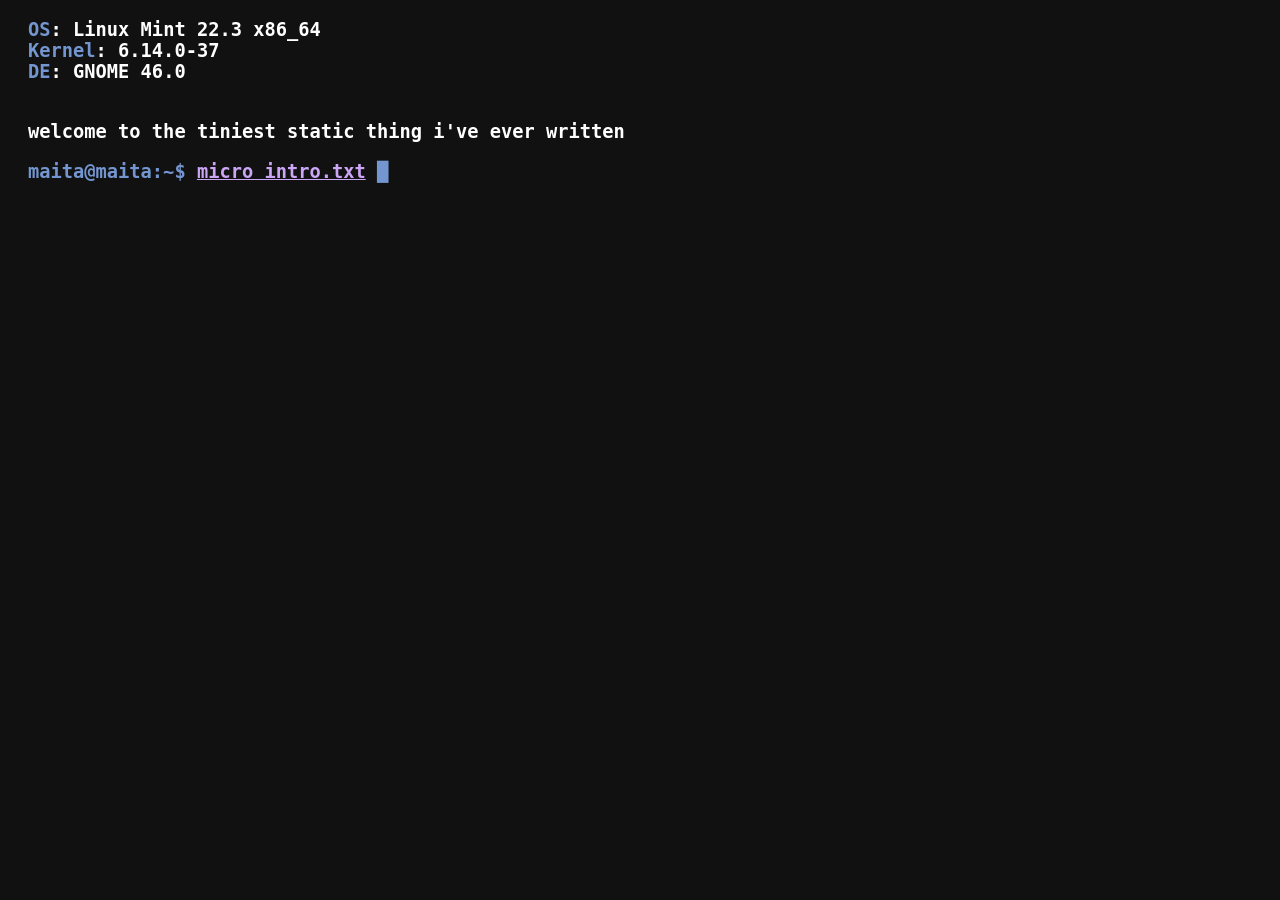
==== index.html @ 226184b8 "render stuff from json and add emoji favicon" ====
<!DOCTYPE html>
<html lang="en">
<head>
    <meta charset="UTF-8">
    <meta name="viewport" content="width=device-width, initial-scale=1.0">
    <title>maitable</title>
    <link rel="stylesheet" href="style.css">
    <link rel="icon" href="data:image/svg+xml,<svg xmlns='http://www.w3.org/2000/svg' viewBox='0 0 100 100'><text y='.9em' font-size='90'>🐟</text></svg>">               
    <script src="script.js" defer></script>
</head>
<body style="background-color: rgb(17, 17, 17); color: #fff;">
    <div class="container">
        <h3><span class="nixos">OS</span>: Linux Mint 22.3 x86_64 <br>
            <span class="nixos">Kernel</span>: 6.14.0-37<br>
            <span class="nixos">DE</span>: GNOME 46.0<br><br>
            <p>welcome to the tiniest static thing i've ever written</p>

            <span class="nixos">maita@maita:~$ </span> <a href="intro.html" class="more_clickable">micro intro.txt</a>&nbsp;<span class="cursor"></span> <br>          
        </h3>
    </div>

</body>

</html>
---- style.css ----
.container {
    max-width: 2000px;
    margin: 0 auto;
    padding: 0 20px;
    color: #ffffff;
    font-family: monospace, 'Lucida Sans', 'Lucida Sans Regular', 'Lucida Grande', 'Lucida Sans Unicode', Geneva, Verdana, sans-serif
}
.h1 {
    font-size: 2.5rem;
    font-weight: 700;
    color: #ffffff;
    margin-bottom: 16px;
}

.clickable{
    background-color: #cba6f7;
    color:black; 
}

.more_clickable{
    color: #cba6f7; 
}

.nixos {
    color: #7496d0;
}

.container.ul::before::before{
    content : '•';
}

.active {
    opacity: 0.5;
    pointer-events: none;
    cursor: default;
}

.cursor::after {
      content: '█';
      color: #7496d0;
      animation: blink 1s step-end infinite;
}

  @keyframes blink {
      50% { opacity: 0; }
}
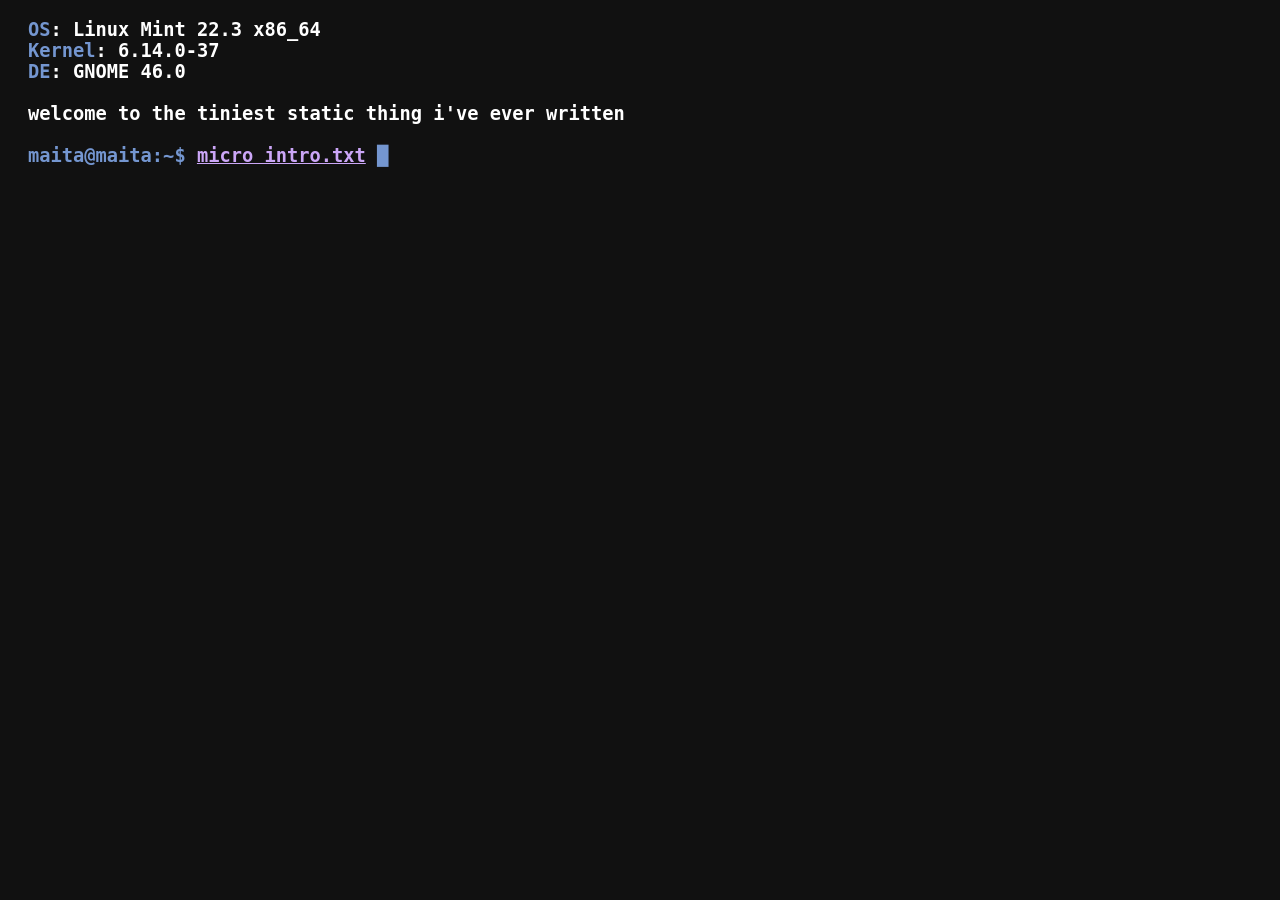
==== commit 0158dcf0: "ok" ====
--- a/index.html
+++ b/index.html
@@ -5,7 +5,7 @@
     <meta name="viewport" content="width=device-width, initial-scale=1.0">
     <title>maitable</title>
     <link rel="stylesheet" href="style.css">
-    <link rel="icon" href="data:image/svg+xml,<svg xmlns='http://www.w3.org/2000/svg' viewBox='0 0 100 100'><text y='.9em' font-size='90'>🐟</text></svg>">               
+    <link rel="icon" href="data:image/svg+xml,<svg xmlns='http://www.w3.org/2000/svg' viewBox='0 0 100 100'><text y='.9em' font-size='90'>🐟</text></svg>">
     <script src="script.js" defer></script>
 </head>
 <body style="background-color: rgb(17, 17, 17); color: #fff;">
@@ -13,12 +13,12 @@
         <h3><span class="nixos">OS</span>: Linux Mint 22.3 x86_64 <br>
             <span class="nixos">Kernel</span>: 6.14.0-37<br>
             <span class="nixos">DE</span>: GNOME 46.0<br><br>
-            <p>welcome to the tiniest static thing i've ever written</p>
+            welcome to the tiniest static thing i've ever written<br><br>
 
-            <span class="nixos">maita@maita:~$ </span> <a href="intro.html" class="more_clickable">micro intro.txt</a>&nbsp;<span class="cursor"></span> <br>          
+            <span class="nixos">maita@maita:~$ </span> <a href="intro.html" class="more_clickable">micro intro.txt</a>&nbsp;<span class="cursor"></span> <br>
         </h3>
     </div>
 
 </body>
 
-</html>+</html>
--- a/style.css
+++ b/style.css
@@ -14,11 +14,11 @@
 
 .clickable{
     background-color: #cba6f7;
-    color:black; 
+    color:black;
 }
 
 .more_clickable{
-    color: #cba6f7; 
+    color: #cba6f7;
 }
 
 .nixos {
@@ -43,4 +43,4 @@
 
   @keyframes blink {
       50% { opacity: 0; }
-}+}
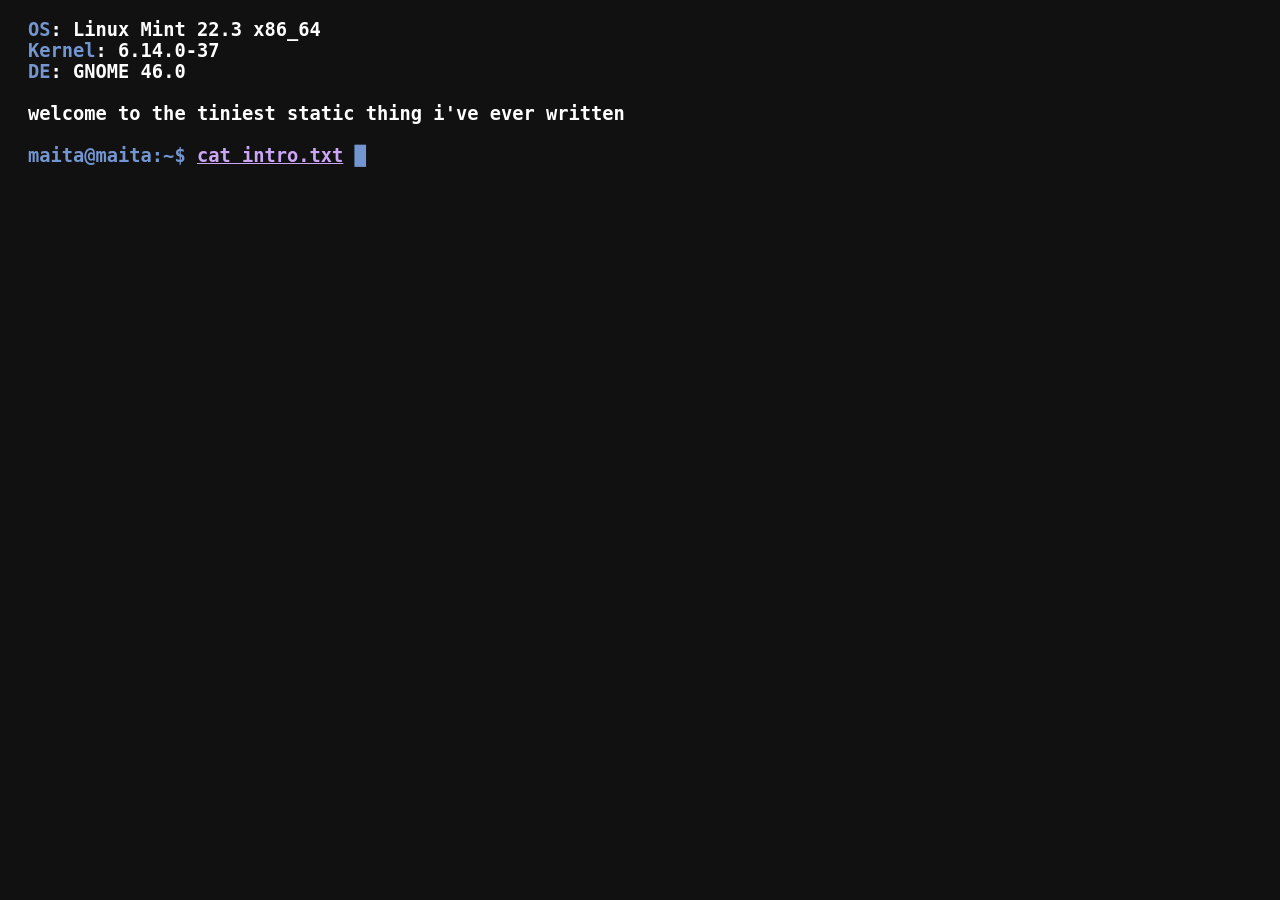
==== commit 768dadfa: "cat instead of micro" ====
--- a/index.html
+++ b/index.html
@@ -8,14 +8,15 @@
     <link rel="icon" href="data:image/svg+xml,<svg xmlns='http://www.w3.org/2000/svg' viewBox='0 0 100 100'><text y='.9em' font-size='90'>🐟</text></svg>">
     <script src="script.js" defer></script>
 </head>
-<body style="background-color: rgb(17, 17, 17); color: #fff;">
+<body>
     <div class="container">
-        <h3><span class="nixos">OS</span>: Linux Mint 22.3 x86_64 <br>
-            <span class="nixos">Kernel</span>: 6.14.0-37<br>
-            <span class="nixos">DE</span>: GNOME 46.0<br><br>
+        <h1 class="sr-only">maitable — home</h1>
+        <h3><span class="mint">OS</span>: Linux Mint 22.3 x86_64 <br>
+            <span class="mint">Kernel</span>: 6.14.0-37<br>
+            <span class="mint">DE</span>: GNOME 46.0<br><br>
             welcome to the tiniest static thing i've ever written<br><br>
 
-            <span class="nixos">maita@maita:~$ </span> <a href="intro.html" class="more_clickable">micro intro.txt</a>&nbsp;<span class="cursor"></span> <br>
+            <span class="mint">maita@maita:~$ </span> <a href="intro.html" class="more_clickable">cat intro.txt</a>&nbsp;<span class="cursor"></span> <br>
         </h3>
     </div>
 
--- a/style.css
+++ b/style.css
@@ -1,15 +1,25 @@
+body {
+    background-color: rgb(17, 17, 17);
+    color: #fff;
+}
+
 .container {
-    max-width: 2000px;
-    margin: 0 auto;
+    max-width: 720px;
+    margin: 0;
     padding: 0 20px;
     color: #ffffff;
     font-family: monospace, 'Lucida Sans', 'Lucida Sans Regular', 'Lucida Grande', 'Lucida Sans Unicode', Geneva, Verdana, sans-serif
 }
-.h1 {
-    font-size: 2.5rem;
-    font-weight: 700;
-    color: #ffffff;
-    margin-bottom: 16px;
+.sr-only {
+    position: absolute;
+    width: 1px;
+    height: 1px;
+    padding: 0;
+    margin: -1px;
+    overflow: hidden;
+    clip: rect(0, 0, 0, 0);
+    white-space: nowrap;
+    border: 0;
 }
 
 .clickable{
@@ -21,12 +31,18 @@
     color: #cba6f7;
 }
 
-.nixos {
+.mint {
     color: #7496d0;
 }
 
-.container.ul::before::before{
-    content : '•';
+.container ul {
+    list-style: none;
+    padding-left: 0;
+}
+
+.container ul li::before {
+    content: '• ';
+    color: #7496d0;
 }
 
 .active {
@@ -44,3 +60,9 @@
   @keyframes blink {
       50% { opacity: 0; }
 }
+
+@media (prefers-reduced-motion: reduce) {
+    .cursor::after {
+        animation: none;
+    }
+}
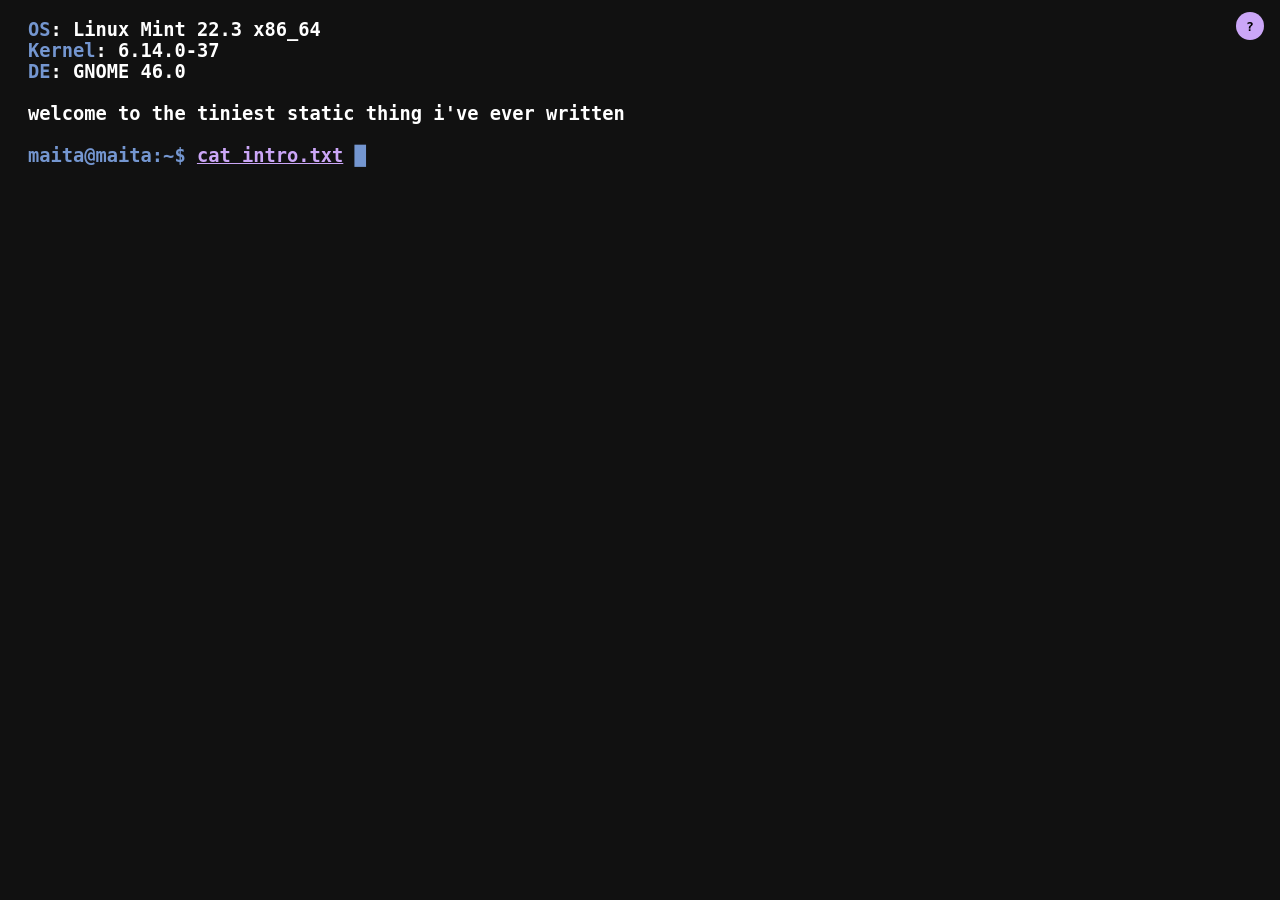
==== commit 8b9d0489: "?" ====
--- a/index.html
+++ b/index.html
@@ -9,6 +9,10 @@
     <script src="script.js" defer></script>
 </head>
 <body>
+    <details class="help-menu">
+        <summary>?</summary>
+        <ul></ul>
+    </details>
     <div class="container">
         <h1 class="sr-only">maitable — home</h1>
         <h3><span class="mint">OS</span>: Linux Mint 22.3 x86_64 <br>
--- a/style.css
+++ b/style.css
@@ -66,3 +66,52 @@
         animation: none;
     }
 }
+
+.help-menu {
+    position: fixed;
+    top: 12px;
+    right: 16px;
+    font-family: monospace;
+}
+
+.help-menu summary {
+    cursor: pointer;
+    list-style: none;
+    width: 28px;
+    height: 28px;
+    border-radius: 50%;
+    display: grid;
+    place-items: center;
+    background: #cba6f7;
+    color: black;
+    font-weight: bold;
+    user-select: none;
+}
+
+.help-menu summary::-webkit-details-marker {
+    display: none;
+}
+
+.help-menu ul {
+    position: absolute;
+    right: 0;
+    margin-top: 8px;
+    background: #1a1a1a;
+    padding: 8px 12px;
+    border: 1px solid #7496d0;
+    list-style: none;
+    white-space: nowrap;
+}
+
+.help-menu ul li::before {
+    content: '';
+}
+
+.help-menu a {
+    color: #cba6f7;
+    text-decoration: none;
+}
+
+.help-menu a:hover {
+    text-decoration: underline;
+}
